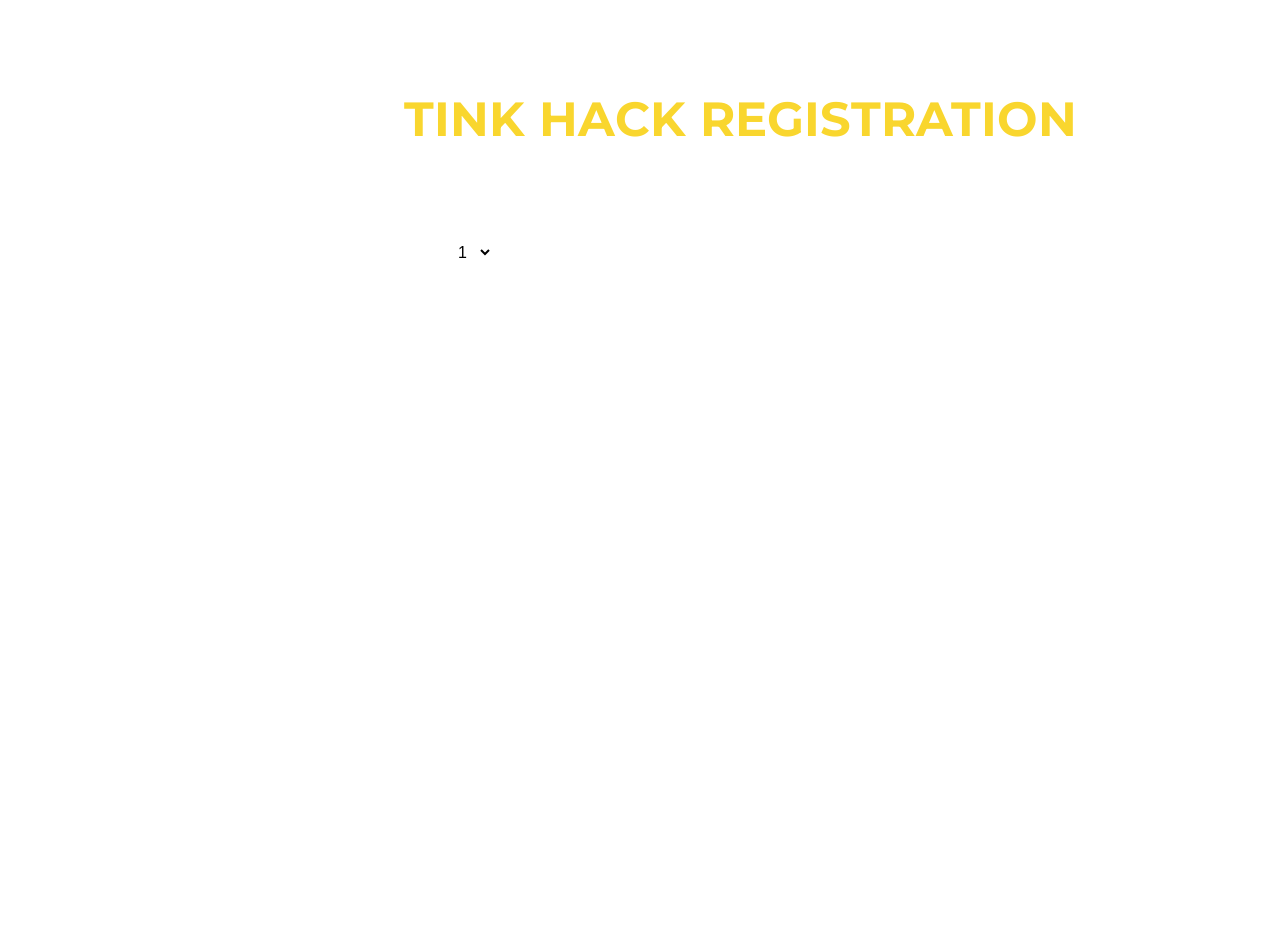
==== form.html @ d1860237 "Add files via upload" ====
<!DOCTYPE html>
<html>
    <head>
        <title>TinkHack</title>
        <link rel="icon" type="image/png" href="images/Favicon.png">
        <link rel="stylesheet" href="styleform.css">
        <link href="https://fonts.googleapis.com/css2?family=Montserrat:wght@400;500;600;700&display=swap" rel="stylesheet">

    </head>

    <body>

        <header>
            <h2>TINK HACK REGISTRATION</h2>
        </header>

        <form action="file.php" method="post" >
            <label for="group">No. of Group members:</label>
            <select id="group" required>
                <option value="1">1</option>
                <option value="2">2</option>
                <option value="3">3</option>
                <option value="4">4</option>
            </select><br>



            <label for="name">Team Name: </label>
            <input id="name" type="text"><br>

            <label for="name1">Name of Participant 1: </label>
            <input id="name1" type="text" required><br>

            <label for="name2">Name of Participant 2: </label>
            <input id="name2" type="text"><br>

            <label for="name3">Name of Participant 3: </label>
            <input id="name3" type="text"><br>

            <label for="name4">Name of Participant 4: </label>
            <input id="name4" type="text" ><br>

            <label for="mail">Email Id: </label>
            <input id="mail" type="email" required><br>

            <label for="collage">Name of Institution: </label>
            <input id="collage" type="text" required><br>

            <label for="course">Course Studying: </label>
            <input id="course" type="text" required><br>

            <input type="submit">
            <input type="reset"><br>

        

        </form>
    </body>
</html>
---- styleform.css ----
body{
    margin: 0;
    background: url(images/backgrounf.png);
    background-position: center;
    background-repeat: no-repeat;
    color: white;
    scroll-behavior: smooth;
    scroll-snap-type: y mandatory;
    font-family: "Montserrat",sans-serif;

}

body{
    color: white;
    align-items: center;
    justify-content: center;
    align-items: center;
    min-height: 100vh;
    padding-top: 50px;
   margin-left: 200px;
}

header{
    text-align: center;
    font-size: 2rem;
    color: #f9d62e;
}

form{
    margin: 100 px;
    padding: 40px 50px;
    width: 100%;
    max-width: 500px;
    line-height: 50px;

}


label{
    font-weight: 500;
    margin-bottom: 30px;
    text-align: right;
    font-size: 1rem;
    
}

input, select{
    padding: 10px;
    border-radius: 10px;
    border: none;
    background-color: rgba(255, 255, 255, 0.132);
    color: white;
    font-size: 1rem;

}

select {
    background-color: rgba(255, 255, 255, 0.132) ;
    color: black;
}
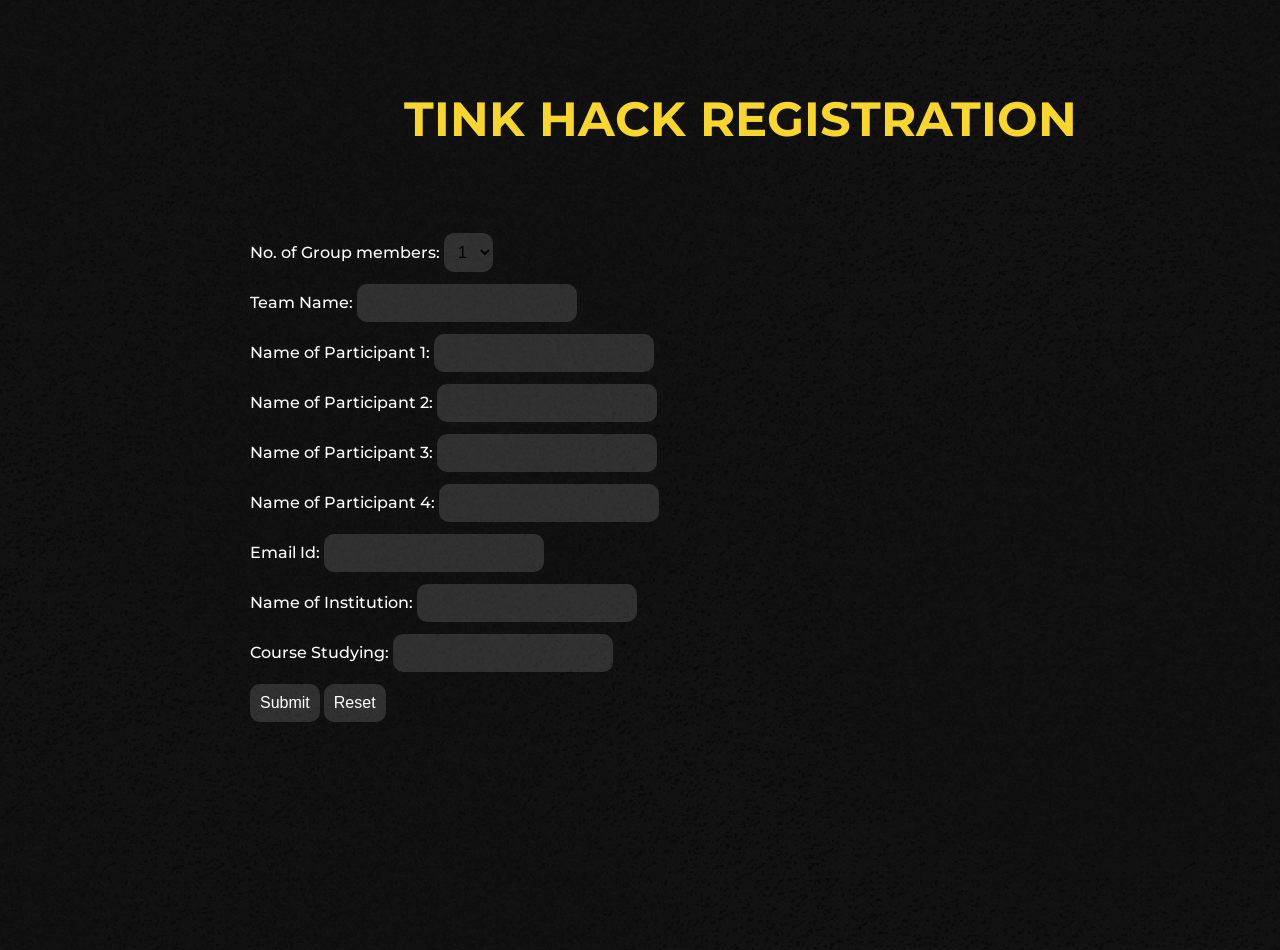
==== commit d7bbfc4c: "form.html" ====
--- a/form.html
+++ b/form.html
@@ -56,4 +56,6 @@
 
         </form>
     </body>
-</html>+
+</html>
+
--- a/styleform.css
+++ b/styleform.css
@@ -1,6 +1,6 @@
 body{
     margin: 0;
-    background: url(images/backgrounf.png);
+    background: url(backgrounf.png);
     background-position: center;
     background-repeat: no-repeat;
     color: white;
@@ -60,3 +60,4 @@
 }
 
 
+
